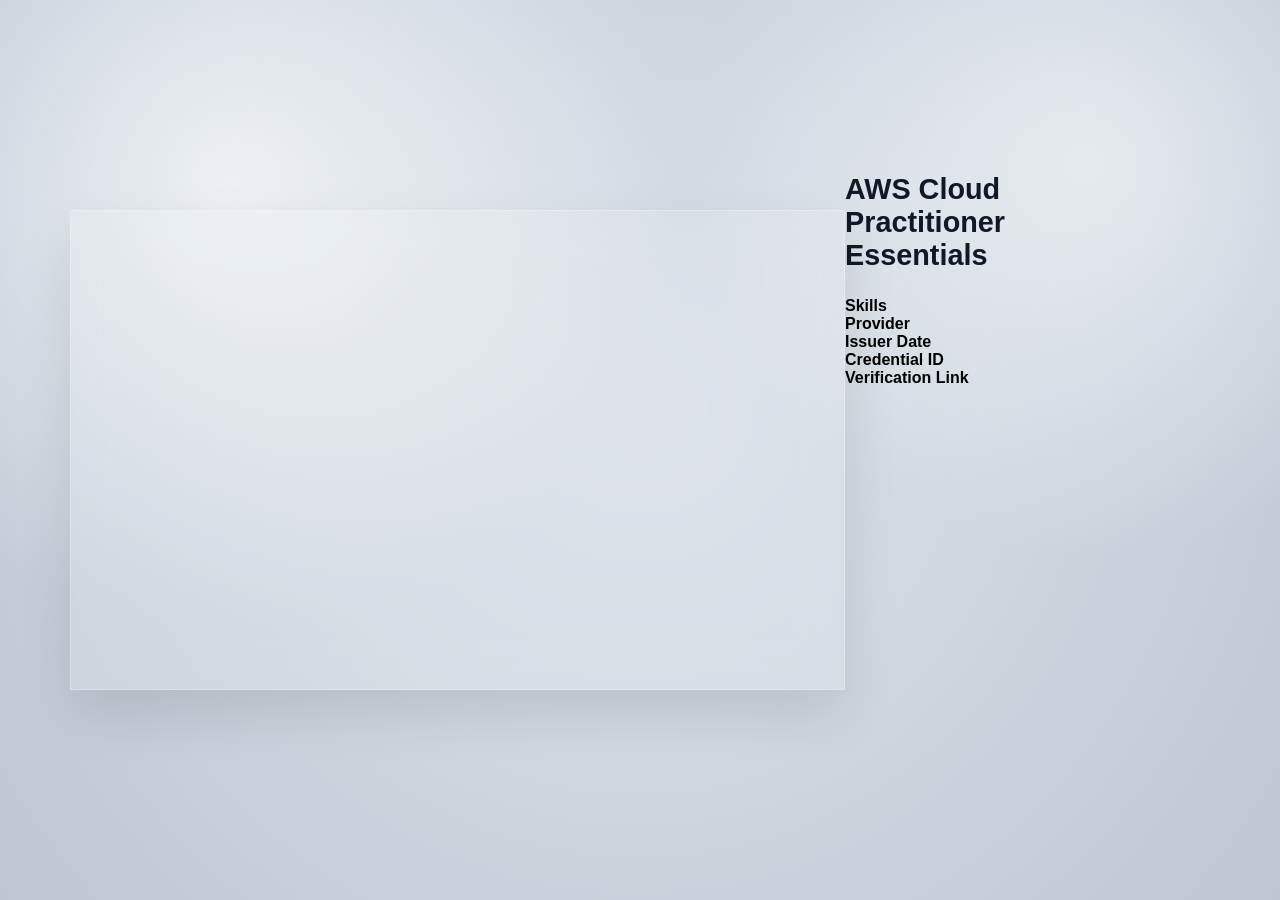
==== aws_cert_1.html @ e8c0c6ba "create certificate overview" ====
<!DOCTYPE html>
<html lang="en">
<head>
    <meta charset="UTF-8">
    <meta name="viewport" content="width=device-width, initial-scale=1.0">
    <title>AWS Certificates</title>

    <link rel="stylesheet" href="aws_cert_1.css">
    <link rel="stylesheet" href="https://cdnjs.cloudflare.com/ajax/libs/font-awesome/6.4.0/css/all.min.css">
</head>

<body>
    <div class="cert-container"></div>

    <div class="details">
        <h1 class="cert_title">
            AWS Cloud Practitioner Essentials
        </h1>

        <h2 class="skills">
            Skills
        </h2>

        <h2 class="provider">
            Provider
        </h2>

        <h2 class="issuer_date">
            Issuer Date
        </h2>

        <h2 class="credential_id">
            Credential ID
        </h2>

        <h2 class="verification_link">
            Verification Link
        </h2>


    </div>

</body>
</html>
---- aws_cert_1.css ----
/* ==========================
   BACKGROUND
========================== */

* {
    margin: 0;
    padding: 0;
    box-sizing: border-box;
}

body {
    min-height: 100vh;
    overflow-x: hidden;

    background:
        radial-gradient(
            circle at 18% 20%,
            rgba(255,255,255,0.65) 0%,
            rgba(255,255,255,0) 35%
        ),
        radial-gradient(
            circle at 85% 18%,
            rgba(255,255,255,0.55) 0%,
            rgba(255,255,255,0) 30%
        ),
        radial-gradient(
            circle at 50% 45%,
            #d8dfe6 0%,
            #d0d8e0 40%,
            #c6d0da 70%,
            #bcc7d2 100%
        );

    background-color: #cfd7df;
    background-repeat: no-repeat;
    background-size: cover;
    background-attachment: fixed;

    font-family: Arial, Helvetica, sans-serif;
    display: flex;
    justify-content: flex-start;  /* Changed from 'center' to 'flex-start' */
    align-items: center;
    padding: 40px;
}

/* ==========================
   RECTANGLE CONTAINER
========================== */

.cert-container {
    width: 100%;
    max-width: 775px;
    min-height: 480px;
    background: rgba(255, 255, 255, 0.15);
    backdrop-filter: blur(20px);
    -webkit-backdrop-filter: blur(20px);
    border-radius: 0px;
    border: 1px solid rgba(255, 255, 255, 0.25);
    box-shadow: 0 25px 50px rgba(0, 0, 0, 0.1);
    padding: 35px;

    margin-left: 30px;
    margin-right: auto;
}

.cert_title {
    font-size: 1.8rem;
    color: #111827;
    display: flex;
    align-items: center;
    gap: 10px;
    
    /* === MARGIN (spacing OUTSIDE the element) === */
    margin-top: 5px;        /* Space above */
    margin-bottom: 25px;    /* Space below - pushes details down */
    margin-left: 0;         /* Space from left */
    margin-right: 0;        /* Space from right */
    
    /* Shorthand: margin: top right bottom left; */
    /* margin: 5px 0 25px 0; */
    
    /* === PADDING (spacing INSIDE the element) === */
    padding-top: 0px;      /* Space inside at top */
    padding-bottom: 0px;   /* Space inside at bottom - pushes border down */
    padding-left: 0px;        /* Space inside from left */
    padding-right: 140px;       /* Space inside from right */
    
    /* Shorthand: padding: top right bottom left; */
    /* padding: 10px 0 12px 0; */

}
.details {
    padding-bottom: 345px;
}

.cert_title i {
    color: #2563eb;
}

.skills {
    font-size: 1rem;

}

.provider {
    font-size: 1rem;

}

.issuer_date {
    font-size: 1rem;

}

.credential_id {
    font-size: 1rem;

}

.verification_link {
    font-size: 1rem;

}
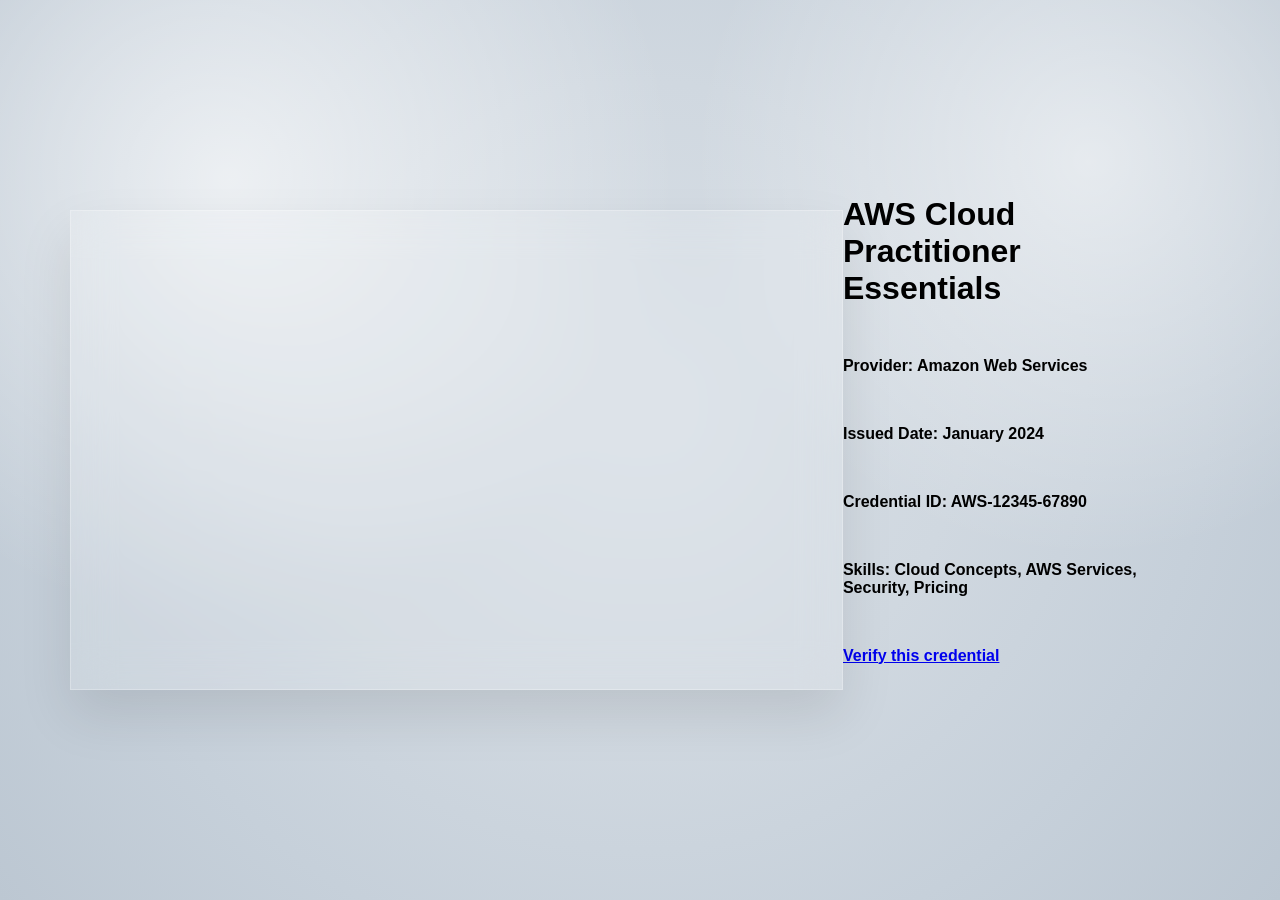
==== commit e6648852: "enhance certificate overview" ====
--- a/aws_cert_1.html
+++ b/aws_cert_1.html
@@ -17,27 +17,25 @@
             AWS Cloud Practitioner Essentials
         </h1>
 
-        <h2 class="skills">
-            Skills
-        </h2>
-
         <h2 class="provider">
-            Provider
+            Provider: Amazon Web Services
         </h2>
 
         <h2 class="issuer_date">
-            Issuer Date
+            Issued Date: January 2024
         </h2>
 
         <h2 class="credential_id">
-            Credential ID
+            Credential ID: AWS-12345-67890
+        </h2>
+
+        <h2 class="skills">
+            Skills: Cloud Concepts, AWS Services, Security, Pricing
         </h2>
 
         <h2 class="verification_link">
-            Verification Link
+            <a href="#">Verify this credential</a>
         </h2>
-
-
     </div>
 
 </body>
--- a/aws_cert_1.css
+++ b/aws_cert_1.css
@@ -63,38 +63,19 @@
     margin-right: auto;
 }
 
-.cert_title {
-    font-size: 1.8rem;
-    color: #111827;
+
+.details {
     display: flex;
-    align-items: center;
-    gap: 10px;
-    
-    /* === MARGIN (spacing OUTSIDE the element) === */
-    margin-top: 5px;        /* Space above */
-    margin-bottom: 25px;    /* Space below - pushes details down */
-    margin-left: 0;         /* Space from left */
-    margin-right: 0;        /* Space from right */
-    
-    /* Shorthand: margin: top right bottom left; */
-    /* margin: 5px 0 25px 0; */
-    
-    /* === PADDING (spacing INSIDE the element) === */
-    padding-top: 0px;      /* Space inside at top */
-    padding-bottom: 0px;   /* Space inside at bottom - pushes border down */
-    padding-left: 0px;        /* Space inside from left */
-    padding-right: 140px;       /* Space inside from right */
-    
-    /* Shorthand: padding: top right bottom left; */
-    /* padding: 10px 0 12px 0; */
+    flex-direction: column;
+    gap: 50px;
+    padding-bottom:90px;
+    margin-right: 70px;
+    margin-bottom: -50px;
 
 }
-.details {
-    padding-bottom: 345px;
-}
-
 .cert_title i {
     color: #2563eb;
+    font-size: 1.8rem;
 }
 
 .skills {
